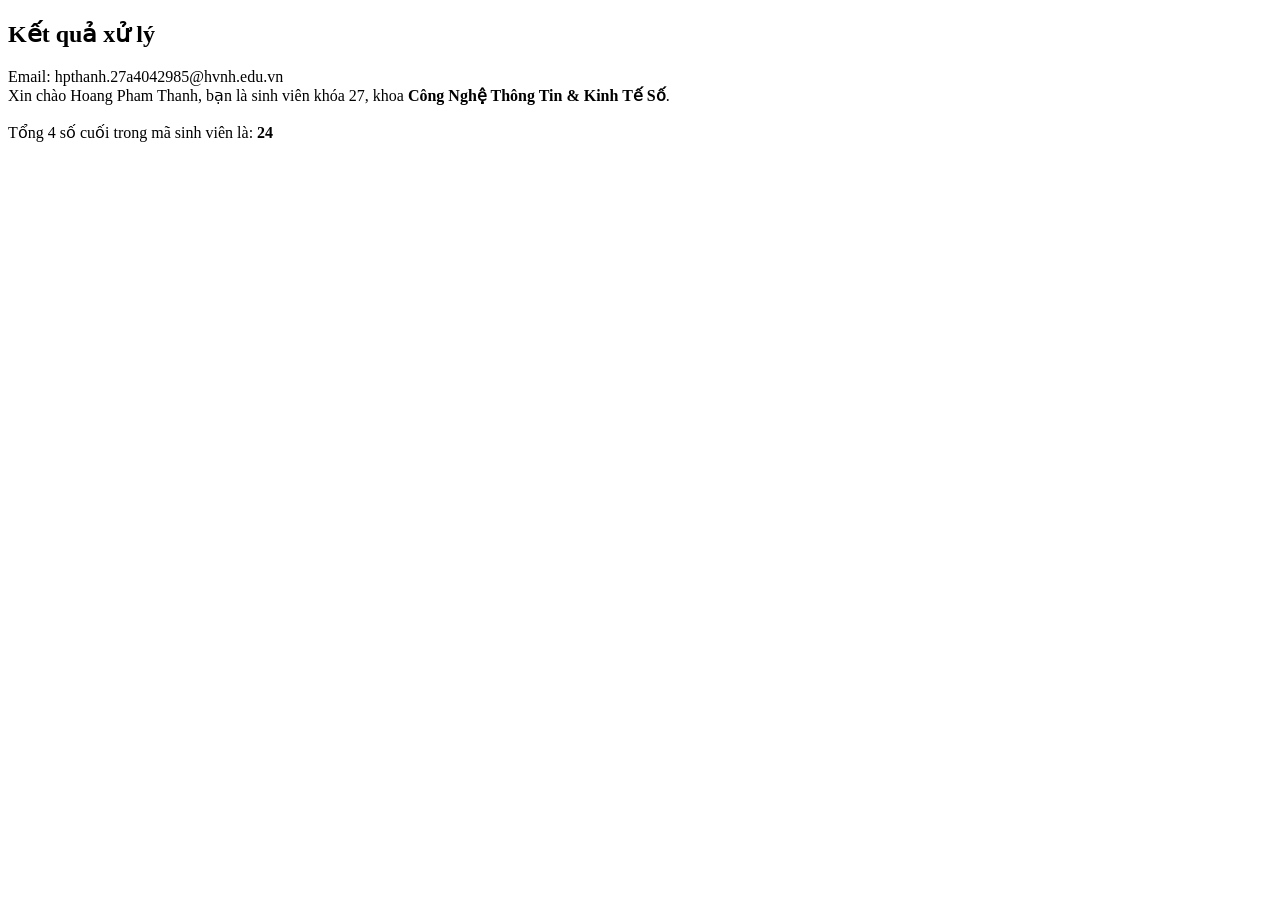
==== index.html @ e815687c "Rename baitap.html to index.html" ====
<!DOCTYPE html>
<html lang="vi">
<head>
    <meta charset="UTF-8">
    <title>Thông tin sinh viên HVNH</title>
</head>
<body>

    <div class="card">
        <h2>Kết quả xử lý</h2>
        <div id="display" class="info-text">
            Đang tính toán...
        </div>
    </div>

    <script>
        // Khởi tạo biến
        const fullName = "Hoang Pham Thanh";
        const studentId = "27A4042985";

        // 1. Xử lý tạo Email
        // Tách chuỗi: ["hoang", "pham", "thanh"]
        const parts = fullName.toLowerCase().split(" ");
        const lastNameChar = parts[0][0];   // Lấy chữ 'h'
        const middleChar = parts[1][0];     // Lấy chữ 'p'
        const firstName = parts[2];         // Lấy chữ 'thanh'
        
        const email = `${lastNameChar}${middleChar}${firstName}.${studentId.toLowerCase()}@hvnh.edu.vn`;

        // 2. Phân tích mã sinh viên
        const coursePeriod = studentId.substring(0, 2); // 2 ký tự đầu (Khóa)
        
        // Xác định khoa (Giả định A404 là Hệ thống thông tin quản lý)
        let faculty = "Chưa xác định";
        if (studentId.includes("A404")) {
            faculty = "Công Nghệ Thông Tin & Kinh Tế Số";
        }

        // 3. Tính tổng 4 số cuối
        const lastFour = studentId.slice(-4); // Lấy "2985"
        const sum = lastFour.split('')
                            .reduce((total, num) => total + parseInt(num), 0);

        // 4. Hiển thị kết quả ra màn hình
        const displayDiv = document.getElementById("display");
        displayDiv.innerHTML = `
            Email: <span class="email-box">${email}</span>
            <br>
            Xin chào <span class="highlight">${fullName}</span>, 
            bạn là sinh viên khóa <span class="highlight">${coursePeriod}</span>, 
            khoa <b>${faculty}</b>.
            <br><br>
            Tổng 4 số cuối trong mã sinh viên là: <b>${sum}</b>
        `;
    </script>
</body>
</html>
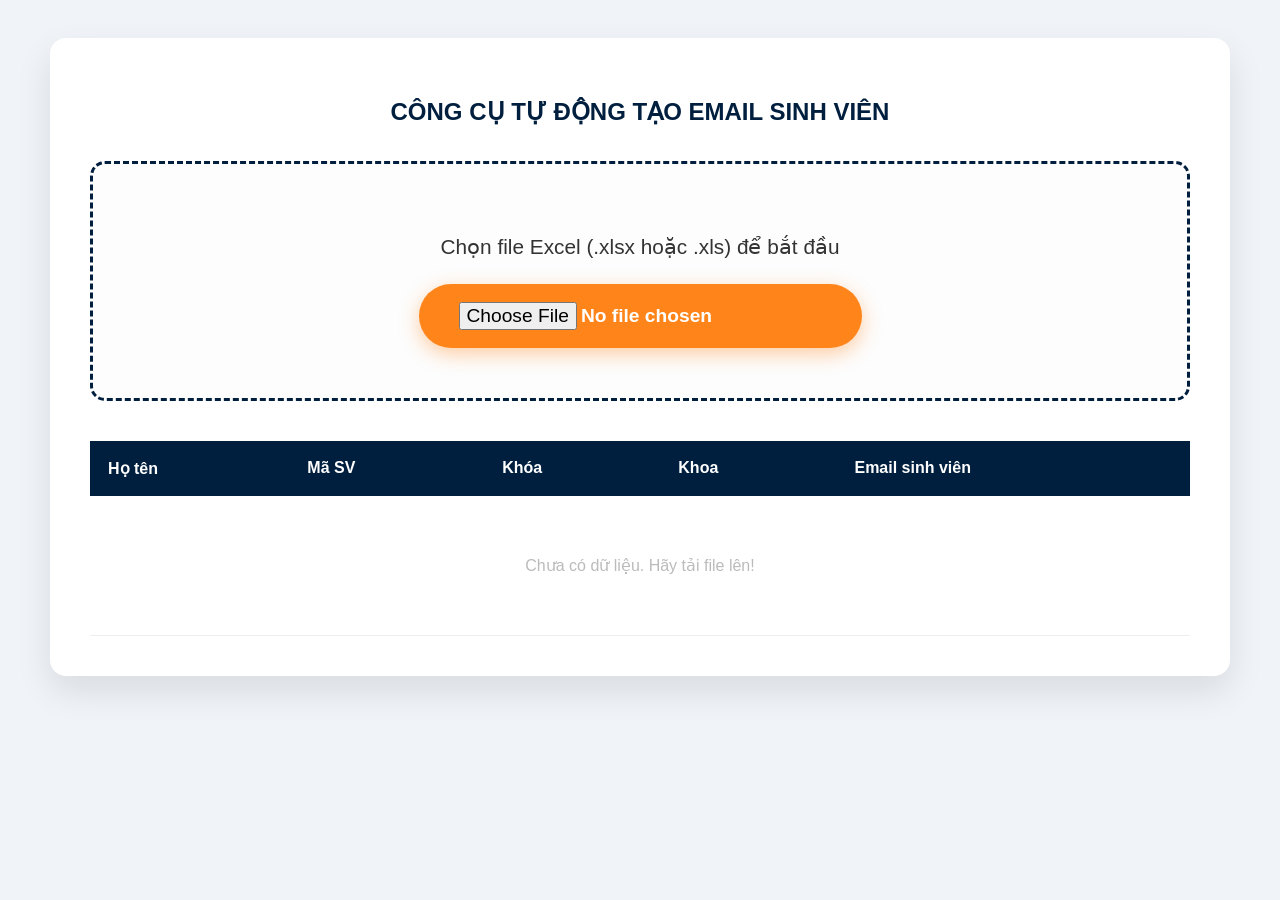
==== commit 9ebd41d2: "Add files via upload" ====
--- a/index.html
+++ b/index.html
@@ -2,56 +2,39 @@
 <html lang="vi">
 <head>
     <meta charset="UTF-8">
-    <title>Thông tin sinh viên HVNH</title>
+    <meta name="viewport" content="width=device-width, initial-scale=1.0">
+    <title>Quản lý Sinh viên HVNH</title>
+    
+    <script src="https://cdn.sheetjs.com/xlsx-latest/package/dist/xlsx.full.min.js"></script>
+    
+    <link rel="stylesheet" href="style.css">
 </head>
 <body>
 
-    <div class="card">
-        <h2>Kết quả xử lý</h2>
-        <div id="display" class="info-text">
-            Đang tính toán...
-        </div>
+<div class="container">
+    <h2>CÔNG CỤ TỰ ĐỘNG TẠO EMAIL SINH VIÊN</h2>
+    
+    <div class="upload-section">
+        <p>Chọn file Excel (.xlsx hoặc .xls) để bắt đầu</p>
+        <input type="file" id="uploadExcel" accept=".xlsx, .xls" />
     </div>
 
-    <script>
-        // Khởi tạo biến
-        const fullName = "Hoang Pham Thanh";
-        const studentId = "27A4042985";
+    <table id="studentTable">
+        <thead>
+            <tr>
+                <th>Họ tên</th>
+                <th>Mã SV</th>
+                <th>Khóa</th>
+                <th>Khoa</th>
+                <th>Email sinh viên</th>
+            </tr>
+        </thead>
+        <tbody>
+            <tr><td colspan="5" class="empty-state">Chưa có dữ liệu. Hãy tải file lên!</td></tr>
+        </tbody>
+    </table>
+</div>
 
-        // 1. Xử lý tạo Email
-        // Tách chuỗi: ["hoang", "pham", "thanh"]
-        const parts = fullName.toLowerCase().split(" ");
-        const lastNameChar = parts[0][0];   // Lấy chữ 'h'
-        const middleChar = parts[1][0];     // Lấy chữ 'p'
-        const firstName = parts[2];         // Lấy chữ 'thanh'
-        
-        const email = `${lastNameChar}${middleChar}${firstName}.${studentId.toLowerCase()}@hvnh.edu.vn`;
-
-        // 2. Phân tích mã sinh viên
-        const coursePeriod = studentId.substring(0, 2); // 2 ký tự đầu (Khóa)
-        
-        // Xác định khoa (Giả định A404 là Hệ thống thông tin quản lý)
-        let faculty = "Chưa xác định";
-        if (studentId.includes("A404")) {
-            faculty = "Công Nghệ Thông Tin & Kinh Tế Số";
-        }
-
-        // 3. Tính tổng 4 số cuối
-        const lastFour = studentId.slice(-4); // Lấy "2985"
-        const sum = lastFour.split('')
-                            .reduce((total, num) => total + parseInt(num), 0);
-
-        // 4. Hiển thị kết quả ra màn hình
-        const displayDiv = document.getElementById("display");
-        displayDiv.innerHTML = `
-            Email: <span class="email-box">${email}</span>
-            <br>
-            Xin chào <span class="highlight">${fullName}</span>, 
-            bạn là sinh viên khóa <span class="highlight">${coursePeriod}</span>, 
-            khoa <b>${faculty}</b>.
-            <br><br>
-            Tổng 4 số cuối trong mã sinh viên là: <b>${sum}</b>
-        `;
-    </script>
+    <script src="script.js"></script>
 </body>
-</html>
+</html>
--- a/style.css
+++ b/style.css
@@ -0,0 +1,97 @@
+body {
+    font-family: 'Segoe UI', sans-serif;
+    padding: 30px;
+    background-color: #f0f4f8;
+}
+
+.container {
+    max-width: 1100px;
+    margin: auto;
+    background: white;
+    padding: 40px;
+    border-radius: 16px;
+    box-shadow: 0 15px 35px rgba(0,0,0,0.1);
+}
+
+h2 {
+    color: #001f3f;
+    text-align: center;
+    margin-bottom: 35px;
+    font-weight: 800;
+}
+
+.upload-section {
+    border: 3px dashed #001f3f;
+    padding: 50px;
+    text-align: center;
+    margin-bottom: 40px;
+    border-radius: 15px;
+    background-color: #fdfdfd;
+}
+
+.upload-section p {
+    font-size: 1.3rem;
+    margin-bottom: 25px;
+    color: #333;
+}
+
+input[type="file"] {
+    background: #ff851b;
+    color: white;
+    padding: 18px 40px;
+    border-radius: 50px;
+    cursor: pointer;
+    font-size: 1.2rem;
+    font-weight: bold;
+    border: none;
+    box-shadow: 0 6px 20px rgba(255, 133, 27, 0.4);
+    transition: 0.3s ease;
+}
+
+input[type="file"]:hover {
+    background-color: #e67716;
+    transform: translateY(-3px);
+}
+
+table {
+    width: 100%;
+    border-collapse: collapse;
+}
+
+th {
+    background-color: #001f3f;
+    color: white;
+    padding: 18px;
+    text-align: left;
+}
+
+td {
+    padding: 16px;
+    border-bottom: 1px solid #eee;
+}
+
+.msv-tag {
+    font-weight: bold;
+    color: #001f3f;
+    background: #e6edf5;
+    padding: 5px 12px;
+    border-radius: 6px;
+}
+
+.khoa-tag {
+    color: #ff851b;
+    font-weight: bold;
+}
+
+.email-text {
+    color: #001f3f;
+    font-family: monospace;
+    font-size: 1.05rem;
+    border-bottom: 2px solid #ff851b;
+}
+
+.empty-state {
+    text-align: center;
+    padding: 60px;
+    color: #bbb;
+}
